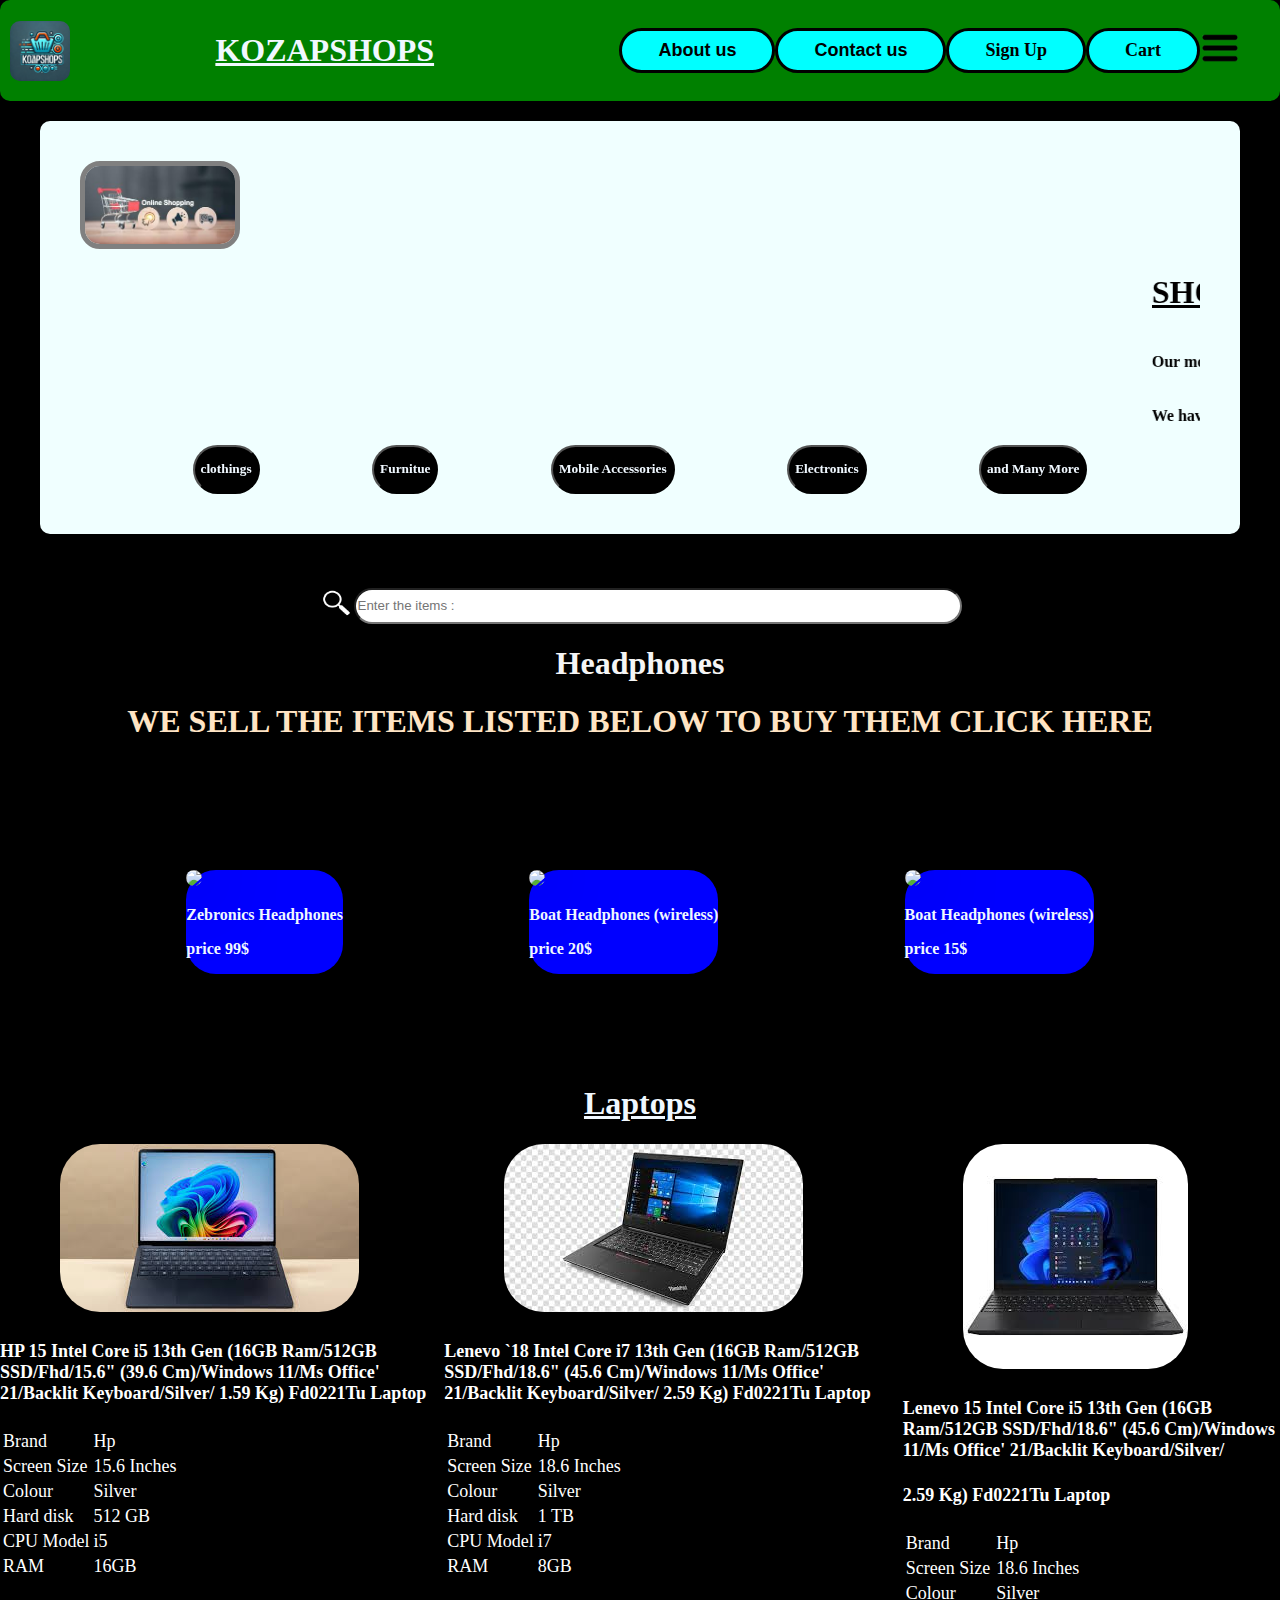
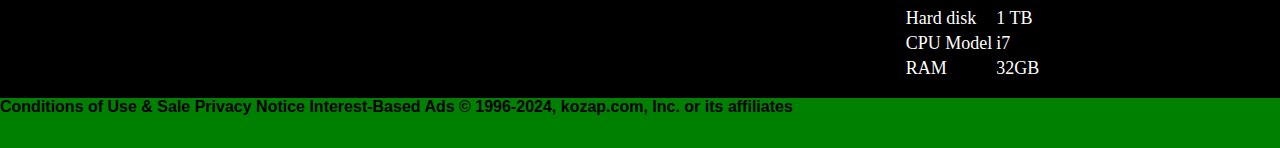
==== index.html @ 4d05b79f "Practical12" ====
<!DOCTYPE html>
<html lang="en">
<head>
    <meta charset="UTF-8">
    <meta name="viewport" content="width=, initial-scale=1.0">
    <title>Document</title>
    <link rel="stylesheet" href="file.css">

</head>
<body>
    <header>
        <div id="header">
            <img id="logo" src="logo1.webp">
            <h1 id="h1">KOZAPSHOPS</h1>
            <ul id="ul">
                <button id="button"><li ><a id="p1" href="aout us.html" aria-labelledby="aboutus">About us</a></li></button>
                <button id="button"><li ><a id="p1"  href="contactus.html" aria-labelledby="contact us">Contact us</a></li></button>
                <button id="buttonsignup"><li ><a id="p1" href="sign up.html" aria-labelledby="sign up">Sign Up</a></li></button>
                <button id="buttonsignup"><li ><a id="p1" href="k.html" aria-labelledby="cart">Cart</a></li></button>
                <li ><img id="logo2" src="[data-uri]"></li>
            </ul>
     
        </div>
    </header>
    

    <section id="section">
        
        <img id="logo3" src="[data-uri]">
        <marquee><h1 id="u" >SHOPIZZ</h1></marquee>
        <marquee><p aria-labelledby="image">Our moto is to provide you the best materials we will provide the best experience by providing the best service even after the delivery any maintainance required</p></marquee>
       <marquee><p >We have all types of materials </p></marquee>
        <div id="items">
        <button id="button2"><p><a id="a" href="#"aria-labelledby="clothings">clothings</a></p></button>
        <button id="button2"><p><a id="a" href="#"aria-labelledby="Furnitue">Furnitue</a></p></button>
        <button id="button2"><p><a id="a" href="#"aria-labelledby="Mobile Accessories">Mobile Accessories</a></p></button>
        <button id="button2"><p><a id="a" href="#"aria-labelledby="Electronics">Electronics</a></p></button>
        <button id="button2"><p><a id="a" href="#"aria-labelledby="and Many More">and Many More</a></p></button>
    </div>
    </section>
    <br>
    <br>
    <br>
    <section>

    <nav>
        <img id="search" src="[data-uri]">
        <input id="input" type="text"placeholder="Enter the items :">
    </nav>
    <section id="section2">
       
    <h1 id="head">Headphones</h1>
    <h1 id="head"><a id="aaaa" href="k.html">  WE SELL THE ITEMS LISTED BELOW TO BUY THEM CLICK HERE</a> </h1>
    
   
   
<br>
<br>
<br>
    <br>
    <br>
    <br>
    <div class="container">
   <div id="items2">
    <img id="headphones"src="https://th.bing.com/th/id/OIP.rvNX_5Mph17EderPN8NSnwHaHa?w=189&h=189&c=7&r=0&o=5&pid=1.7">
    <p id="p">Zebronics Headphones </p>
    <p id="p">price 99$</p>
  
   </div>
   <div id="items2">
    <img id="headphones"src="https://th.bing.com/th/id/OIP.AVID7tAD_0O_pXMbBwZrBQHaHa?w=204&h=205&c=7&r=0&o=5&pid=1.7">
    <p id="p">Boat Headphones (wireless)</p>
    <p id="p">price 20$</p>
    
   </div>
   <div id="items2">
    <img id="headphones"src="https://th.bing.com/th/id/OIP.7BExwnyVGx2Brs2D00H1qgHaJ_?w=139&h=189&c=7&r=0&o=5&pid=1.7">
    <p id="p">Boat Headphones (wireless)</p>
    <p id="p">price 15$</p>
  
   </div>
</div>
<br>
<br>
<br>
<br></br>
<h1 id="lap1">Laptops</h1>
<section id="section3">
    <div id="items3">
        <img id="lap12" src="[data-uri]">
        <h4>HP 15 Intel Core i5 13th Gen (16GB Ram/512GB SSD/Fhd/15.6" (39.6 Cm)/Windows 11/Ms Office' 21/Backlit Keyboard/Silver/ 1.59 Kg) Fd0221Tu Laptop </h4>
        <table>
            <tr>
                <td>Brand 	</td>
                <td>Hp</td>
            </tr>
            <tr>
                <td>Screen Size</td>
                <td>15.6 Inches</td>
            </tr>
            <tr>
                <td>Colour</td>
                <td>Silver</td>
            </tr>
            <tr>
                <td>Hard disk</td>
                <td>512 GB</td>
            </tr>
            <tr>
                <td>CPU Model</td>
                <td>i5</td>
            </tr>
            <tr>
                <td>RAM</td>
                <td> 16GB</td>
            </tr>
        </table>
       
    </div>
    <div id="items4">
        <img id="lap12" src="[data-uri]">
        <h4>Lenevo `18 Intel Core i7 13th Gen (16GB Ram/512GB SSD/Fhd/18.6" (45.6 Cm)/Windows 11/Ms Office' 21/Backlit Keyboard/Silver/ 2.59 Kg) Fd0221Tu Laptop </h4>
        <table>
            <tr>
                <td>Brand </td>
                <td>Hp</td>
            </tr>
            <tr>
                <td>Screen Size</td>
                <td>18.6 Inches</td>
            </tr>
            <tr>
                <td>Colour</td>
                <td>Silver</td>
            </tr>
            <tr>
                <td>Hard disk</td>
                <td>1 TB </td>
            </tr>
            <tr>
                <td>CPU Model</td>
                <td>i7</td>
            </tr>
            <tr>
                <td>RAM</td>
                <td> 8GB</td>
            </tr>
        </table>
      
    </div>
    <div id="items4">
        <img id="lap12" src="[data-uri]">
        <h4>Lenevo 15 Intel Core i5 13th Gen (16GB Ram/512GB SSD/Fhd/18.6" (45.6 Cm)/Windows 11/Ms Office' 21/Backlit Keyboard/Silver/<h4> 2.59 Kg) Fd0221Tu Laptop </h4>
        <table>
            <tr>
                <td>Brand 	</td>
                <td>Hp</td>
            </tr>
            <tr>
                <td>Screen Size</td>
                <td>18.6 Inches</td>
            </tr>
            <tr>
                <td>Colour</td>
                <td>Silver</td>
            </tr>
            <tr>
                <td>Hard disk</td>
                <td>1 TB </td>
            </tr>
            <tr>
                <td>CPU Model</td>
                <td>i7</td>
            </tr>
            <tr>
                <td>RAM</td>
                <td> 32GB</td>
            </tr>
        </table>
       
    </div>
   
    
</section>
    </section>

        
<footer>
    <p>

        Conditions of Use & Sale
        Privacy Notice
        Interest-Based Ads 
    
    © 1996-2024, kozap.com, Inc. or its affiliates </p>
</footer>


    
</body>
</html>
---- file.css ----
body {
  padding: 0px;
  margin: 0px;
  background-color: black;
  color: rgb(17, 19, 19);
}

#header {
  display: flex;
  justify-content: center;
  align-items: center;
  justify-content: space-between;
  margin-top: 0px;
  background-color: green;
  padding: 10px;
  border-radius: 10px;
  font-family: bri;
}

#logo {
  height: 60px;
  width: 60px;
  border-radius: 10px;
}

#ul {
  display: flex;
  list-style: none;
  justify-content: space-evenly;
  margin-right: 30px;
  font-family: sans-serif;
  font-size: large;
}
#ul li a {
  text-decoration: none;
  margin: 30px;
}

#h1 {
  font-weight: bolder;
  font-size: xx-large;
}

#logo2 {
  height: 40px;
  width: 40px;
}

#input {
  height: 30px;
  width: 600px;
  border-radius: 20px;
}

nav {
  display: flex;
  justify-content: center;
  justify-items: center;
}

#section {
  padding: 40px;
  font-family: Georgia, "Times New Roman", Times, serif;
  background-color: azure;
  border-radius: 10px;
  font-weight: bolder;
  margin-left: 40px;
  margin-right: 40px;
  margin-top: 20px;
  -webkit-backdrop-filter: blur(2px);
          backdrop-filter: blur(2px);
  background-image: url("https://files.oaiusercontent.com/file-Xz2zi23TqygmP28qcgcMNj?se=2024-12-23T15%3A47%3A49Z&sp=r&sv=2024-08-04&sr=b&rscc=max-age%3D604800%2C%20immutable%2C%20private&rscd=attachment%3B%20filename%3D6216a859-cac1-4362-a158-782f01ea6983.webp&sig=KpIgbCOLrBxFvHFBhIHA46Sggx79JDz4fzU7pdEqTac%3D");
  background-size: cover;
  background-repeat: no-repeat;
}

#li {
  border: 2px solid grey;
  border-radius: 10px;
  margin-right: 1200px;
  display: flex;
  box-shadow: 0 0 5px;
}

#items2 {
  background-color: blue;
  border-radius: 30px;
}

#headphones {
  box-shadow: 0 0 80px;
  border-radius: 20px;
}

h1 {
  color: aliceblue;
  text-decoration: underline;
}

.container {
  display: flex;
  justify-content: space-evenly;
}

#h11 {
  color: black;
  font-size: xx-large;
  font-weight: bolder;
}

#logo3 {
  height: 78px;
  width: 150px;
  border: 5px solid grey;
  border-radius: 20px;
}

#p1 {
  color: black;
  font-size: large;
  font-weight: bolder;
}

#button {
  background-color: aqua;
  border-radius: 30px;
  border: solid black;
}

#u {
  color: black;
}

#items {
  display: flex;
  justify-content: space-evenly;
}

#button2 {
  background-color: black;
  color: white;
  border-radius: 30px;
  font-weight: bolder;
  font-family: Georgia, "Times New Roman", Times, serif;
}

#a {
  text-decoration: none;
  color: aliceblue;
}

#head {
  display: flex;
  justify-content: center;
  color: whitesmoke;
  text-decoration: none;
}

#section2 {
  background-repeat: no-repeat;
  background-size: cover;
}

#buttonsignup {
  font-weight: bolder;
  font-family: Georgia, "Times New Roman", Times, serif;
  background-color: aqua;
  color: black;
  border: solid black;
  border-radius: 30px;
}

#p {
  font-weight: bolder;
  font-family: Georgia, "Times New Roman", Times, serif;
  font-size: medium;
  color: aliceblue;
}

#search {
  height: 30px;
  width: 35px;
  border-radius: 80px;
}

footer {
  background-color: green;
  font-family: sans-serif;
  font-weight: bolder;
  height: 50px;
}

#items3 {
  color: white;
  font-size: large;
  font-family: Georgia, "Times New Roman", Times, serif;
}

#lap1 {
  border-radius: 30px;
}

section {
  background-image: url("https://thumbs.dreamstime.com/b/symbol-wireless-internet-ultraviolet-background-smart-city-iot-internet-things-modern-illustration-tall-symbol-316743136.jpg");
  background-size: cover;
  background-repeat: no-repeat;
}

#items4 {
  color: white;
  font-size: large;
  font-family: Georgia, "Times New Roman", Times, serif;
}

#section3 {
  display: flex;
  justify-content: space-evenly;
}

#lap1 {
  display: flex;
  justify-content: center;
}

#lap12 {
  border-radius: 40px;
  background-color: purple;
  margin-left: 60px;
}

p {
  color: black;
}

#add {
  border-radius: 30px;
  background-color: cyan;
  color: black;
  width: 90px;
  font-size: medium;
  font-weight: bolder;
}

#aaaa {
  color: bisque;
  text-decoration: none;
}/*# sourceMappingURL=file.css.map */
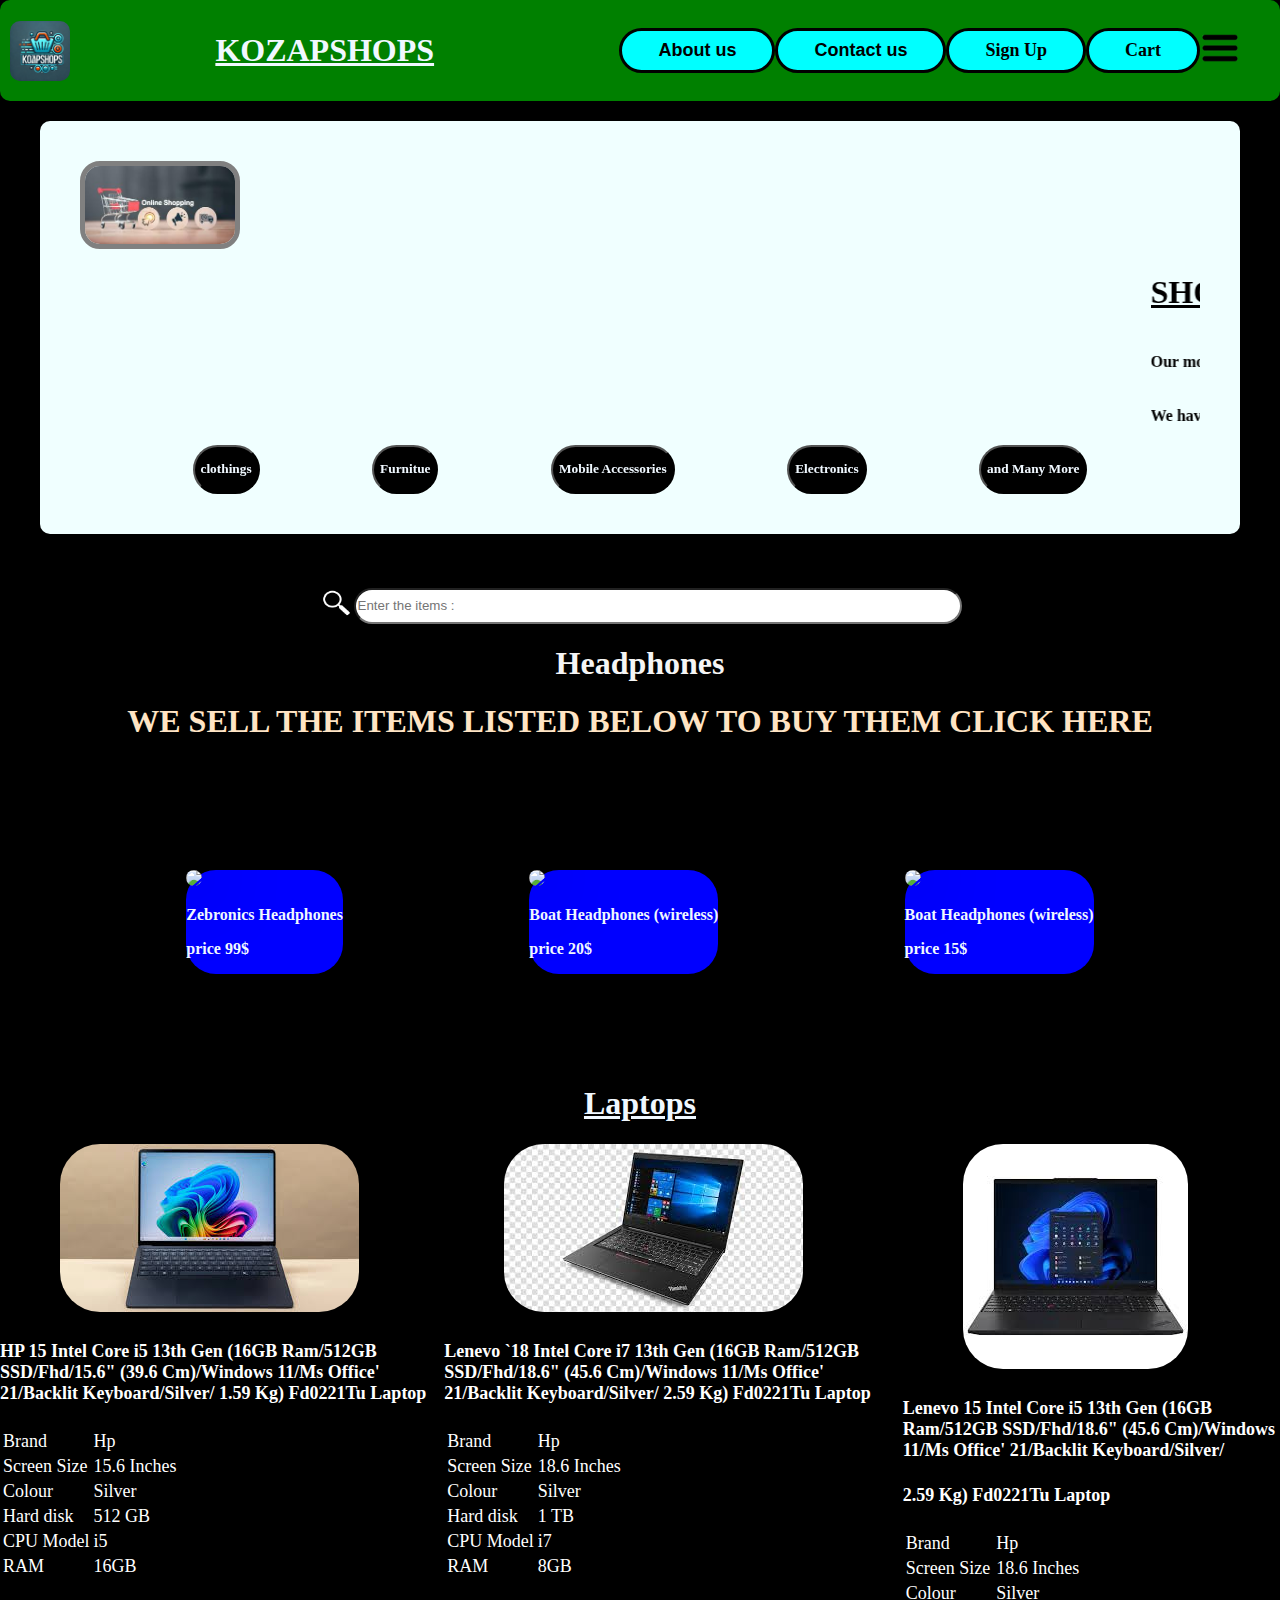
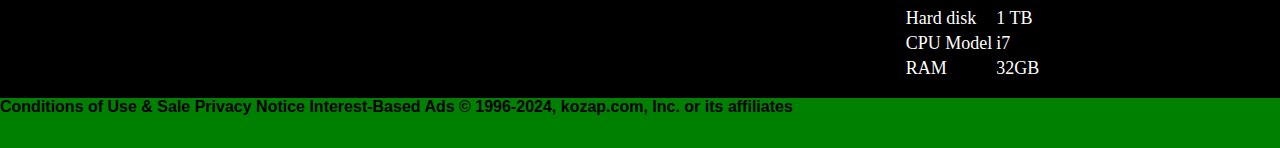
==== commit 2e93f44f: "Update index.html" ====
--- a/index.html
+++ b/index.html
@@ -15,7 +15,7 @@
             <ul id="ul">
                 <button id="button"><li ><a id="p1" href="aout us.html" aria-labelledby="aboutus">About us</a></li></button>
                 <button id="button"><li ><a id="p1"  href="contactus.html" aria-labelledby="contact us">Contact us</a></li></button>
-                <button id="buttonsignup"><li ><a id="p1" href="sign up.html" aria-labelledby="sign up">Sign Up</a></li></button>
+                <button id="buttonsignup"><li ><a id="p1" href="log in.html" aria-labelledby="sign up">Sign Up</a></li></button>
                 <button id="buttonsignup"><li ><a id="p1" href="k.html" aria-labelledby="cart">Cart</a></li></button>
                 <li ><img id="logo2" src="[data-uri]"></li>
             </ul>
@@ -198,4 +198,4 @@
 
     
 </body>
-</html>+</html>
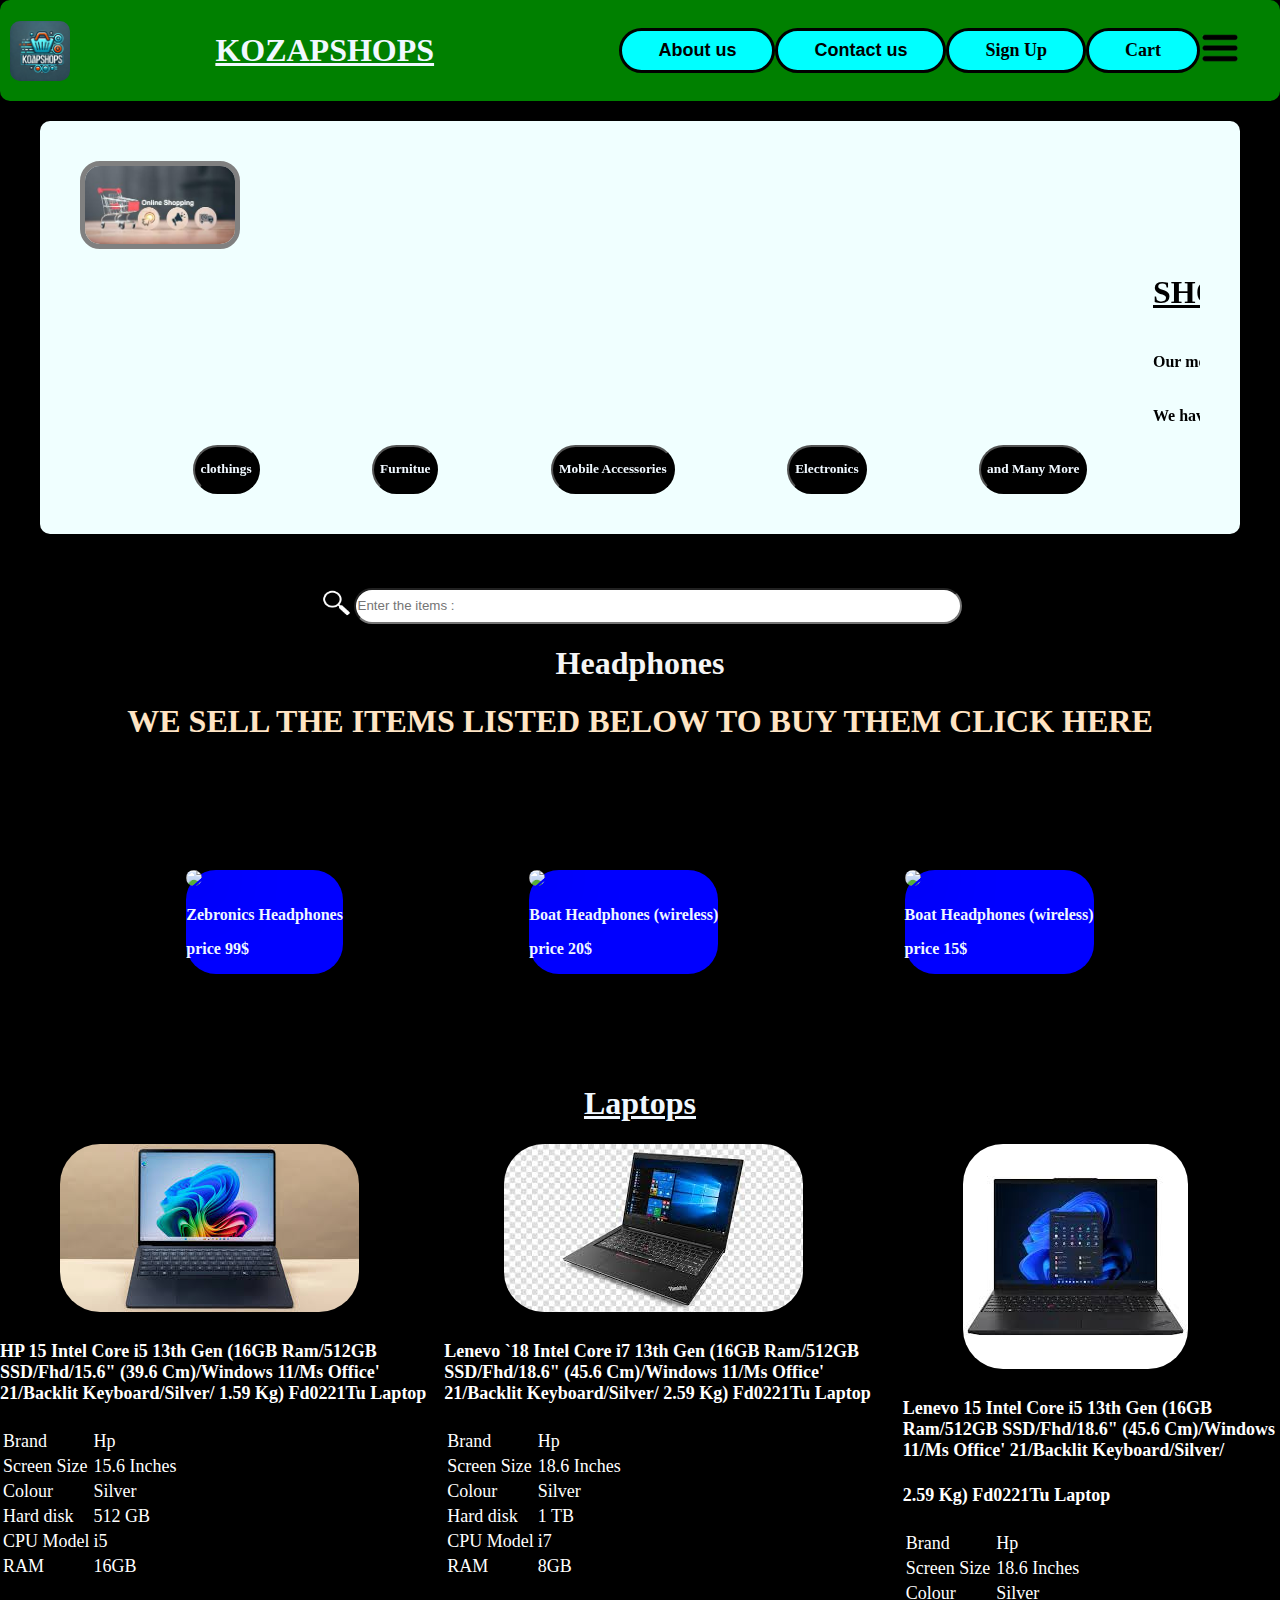
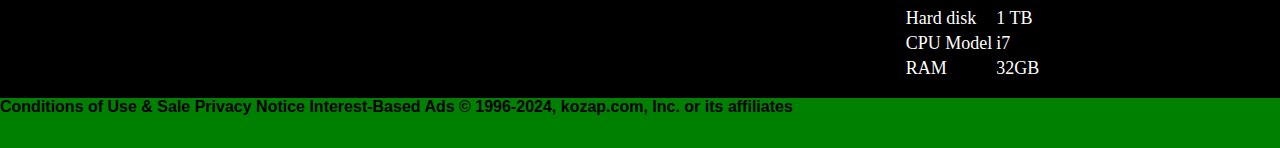
==== commit 2011679f: "Update index.html" ====
--- a/index.html
+++ b/index.html
@@ -15,7 +15,7 @@
             <ul id="ul">
                 <button id="button"><li ><a id="p1" href="aout us.html" aria-labelledby="aboutus">About us</a></li></button>
                 <button id="button"><li ><a id="p1"  href="contactus.html" aria-labelledby="contact us">Contact us</a></li></button>
-                <button id="buttonsignup"><li ><a id="p1" href="log in.html" aria-labelledby="sign up">Sign Up</a></li></button>
+                <button id="buttonsignup"><li ><a id="p1" href="sign up.html" aria-labelledby="sign up">Sign Up</a></li></button>
                 <button id="buttonsignup"><li ><a id="p1" href="k.html" aria-labelledby="cart">Cart</a></li></button>
                 <li ><img id="logo2" src="[data-uri]"></li>
             </ul>
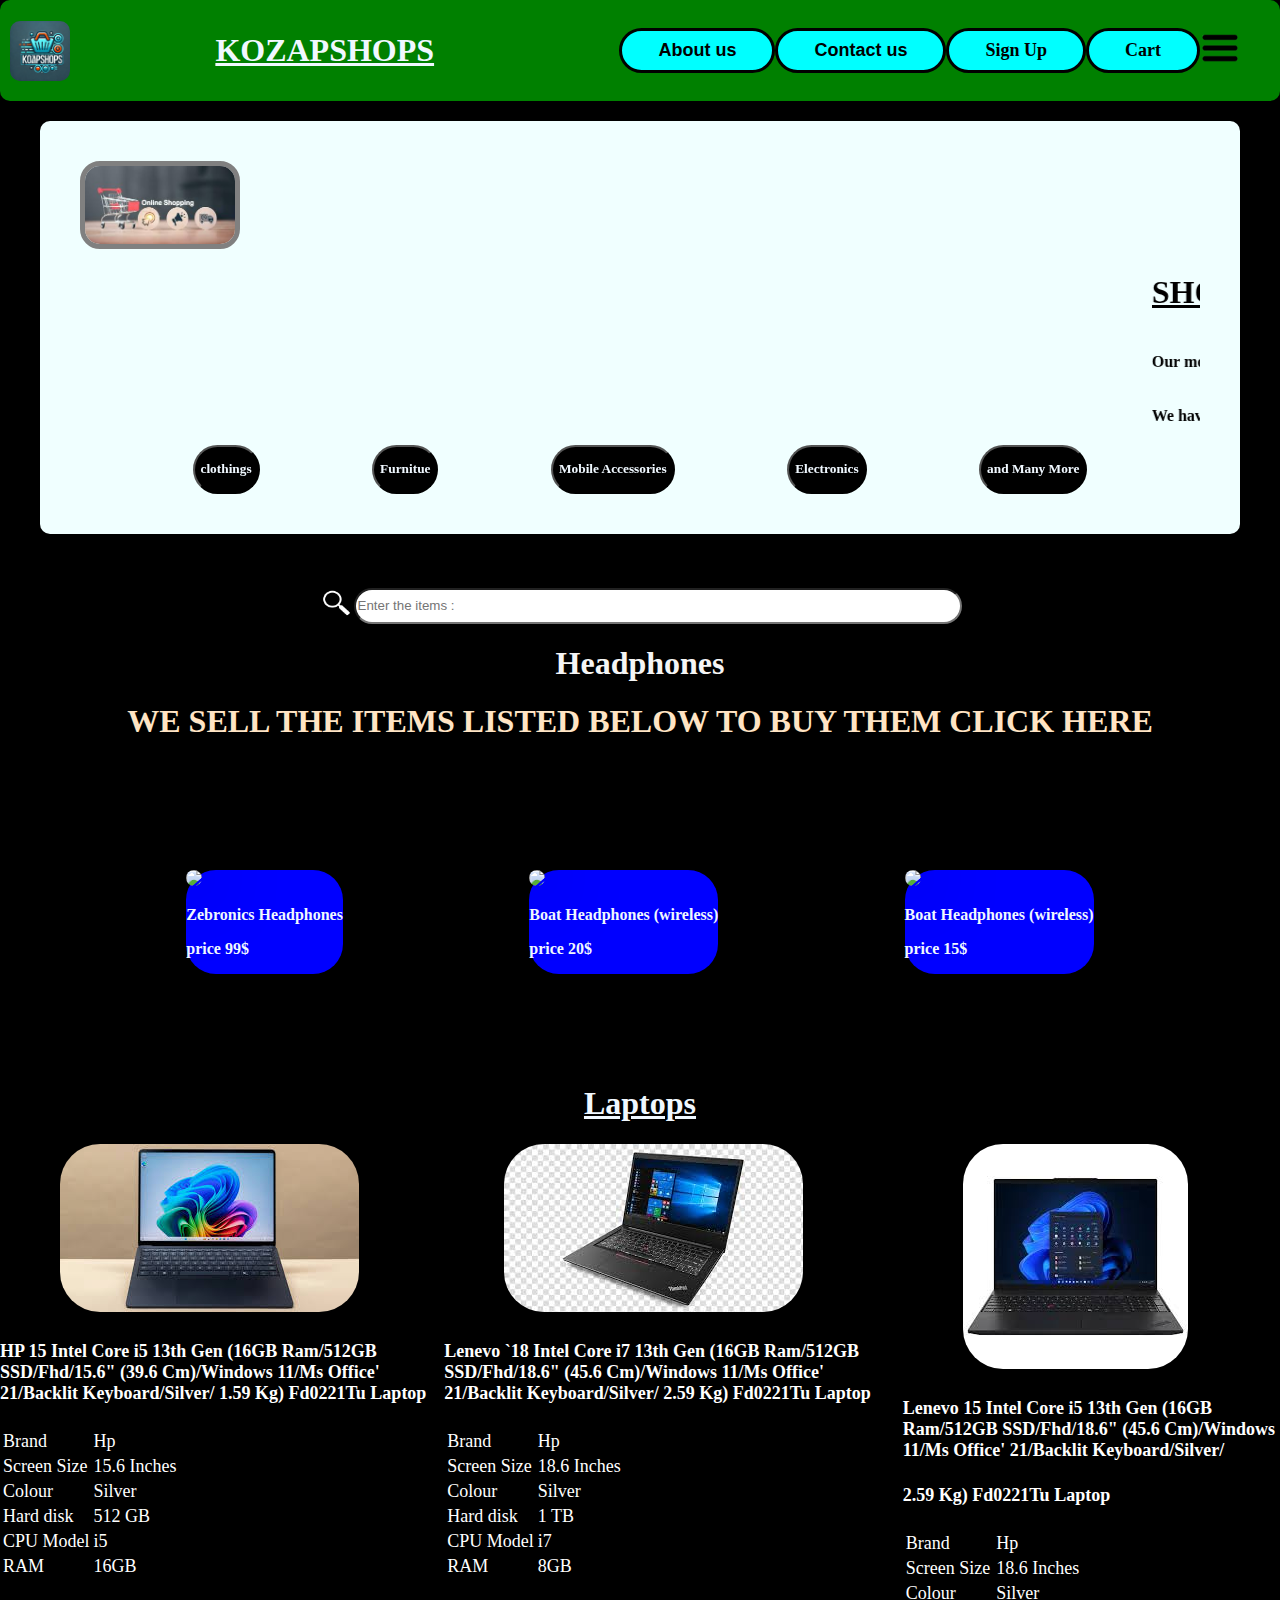
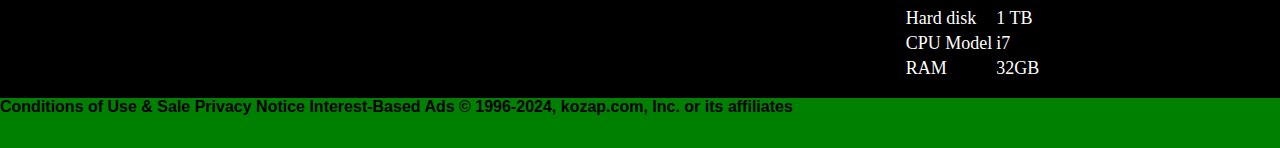
==== commit 782a3cd2: "Update index.html" ====
--- a/index.html
+++ b/index.html
@@ -15,7 +15,7 @@
             <ul id="ul">
                 <button id="button"><li ><a id="p1" href="aout us.html" aria-labelledby="aboutus">About us</a></li></button>
                 <button id="button"><li ><a id="p1"  href="contactus.html" aria-labelledby="contact us">Contact us</a></li></button>
-                <button id="buttonsignup"><li ><a id="p1" href="sign up.html" aria-labelledby="sign up">Sign Up</a></li></button>
+                <button id="buttonsignup"><li ><a id="p1" href="signup.html" aria-labelledby="sign up">Sign Up</a></li></button>
                 <button id="buttonsignup"><li ><a id="p1" href="k.html" aria-labelledby="cart">Cart</a></li></button>
                 <li ><img id="logo2" src="[data-uri]"></li>
             </ul>
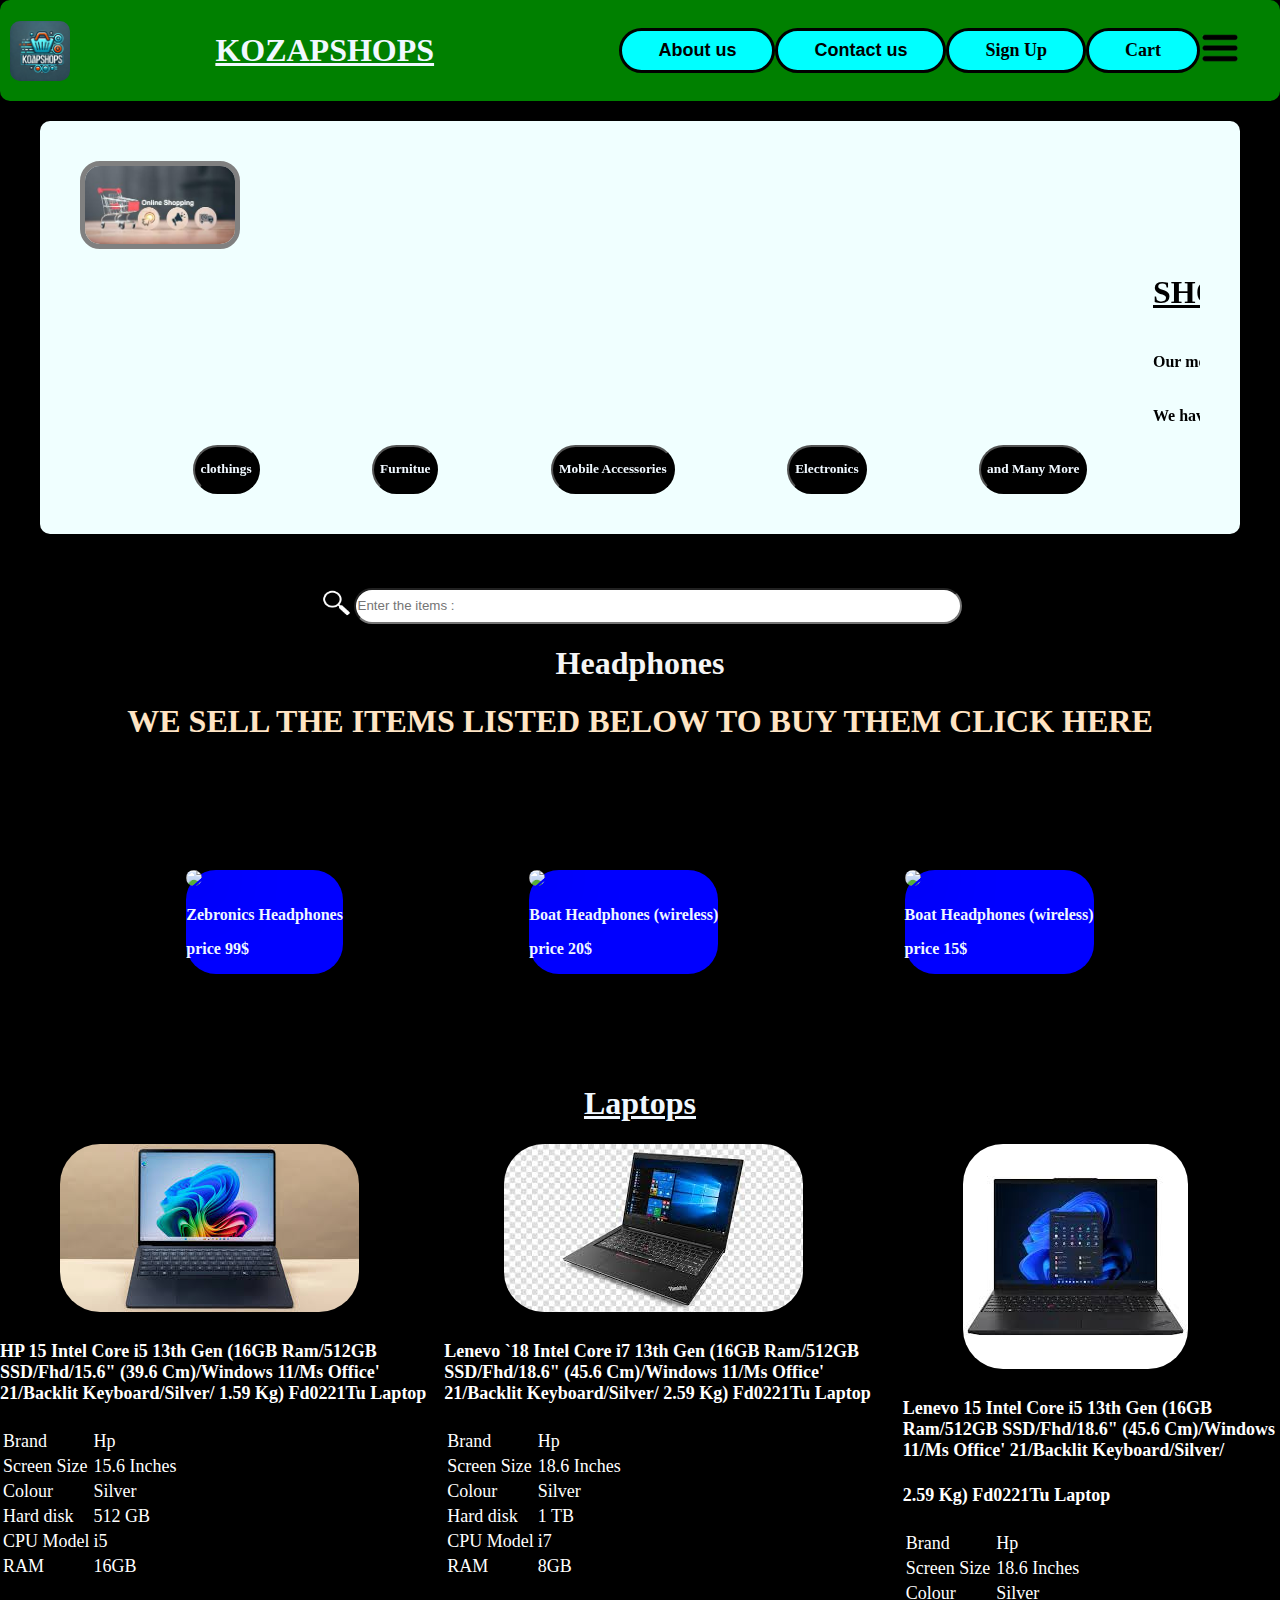
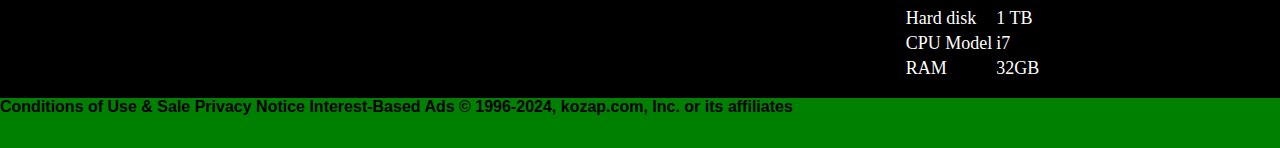
==== commit a97a4058: "Update index.html" ====
--- a/index.html
+++ b/index.html
@@ -15,7 +15,7 @@
             <ul id="ul">
                 <button id="button"><li ><a id="p1" href="aout us.html" aria-labelledby="aboutus">About us</a></li></button>
                 <button id="button"><li ><a id="p1"  href="contactus.html" aria-labelledby="contact us">Contact us</a></li></button>
-                <button id="buttonsignup"><li ><a id="p1" href="signup.html" aria-labelledby="sign up">Sign Up</a></li></button>
+                <button id="buttonsignup"><li ><a id="p1" href="login.html" aria-labelledby="sign up">Sign Up</a></li></button>
                 <button id="buttonsignup"><li ><a id="p1" href="k.html" aria-labelledby="cart">Cart</a></li></button>
                 <li ><img id="logo2" src="[data-uri]"></li>
             </ul>
